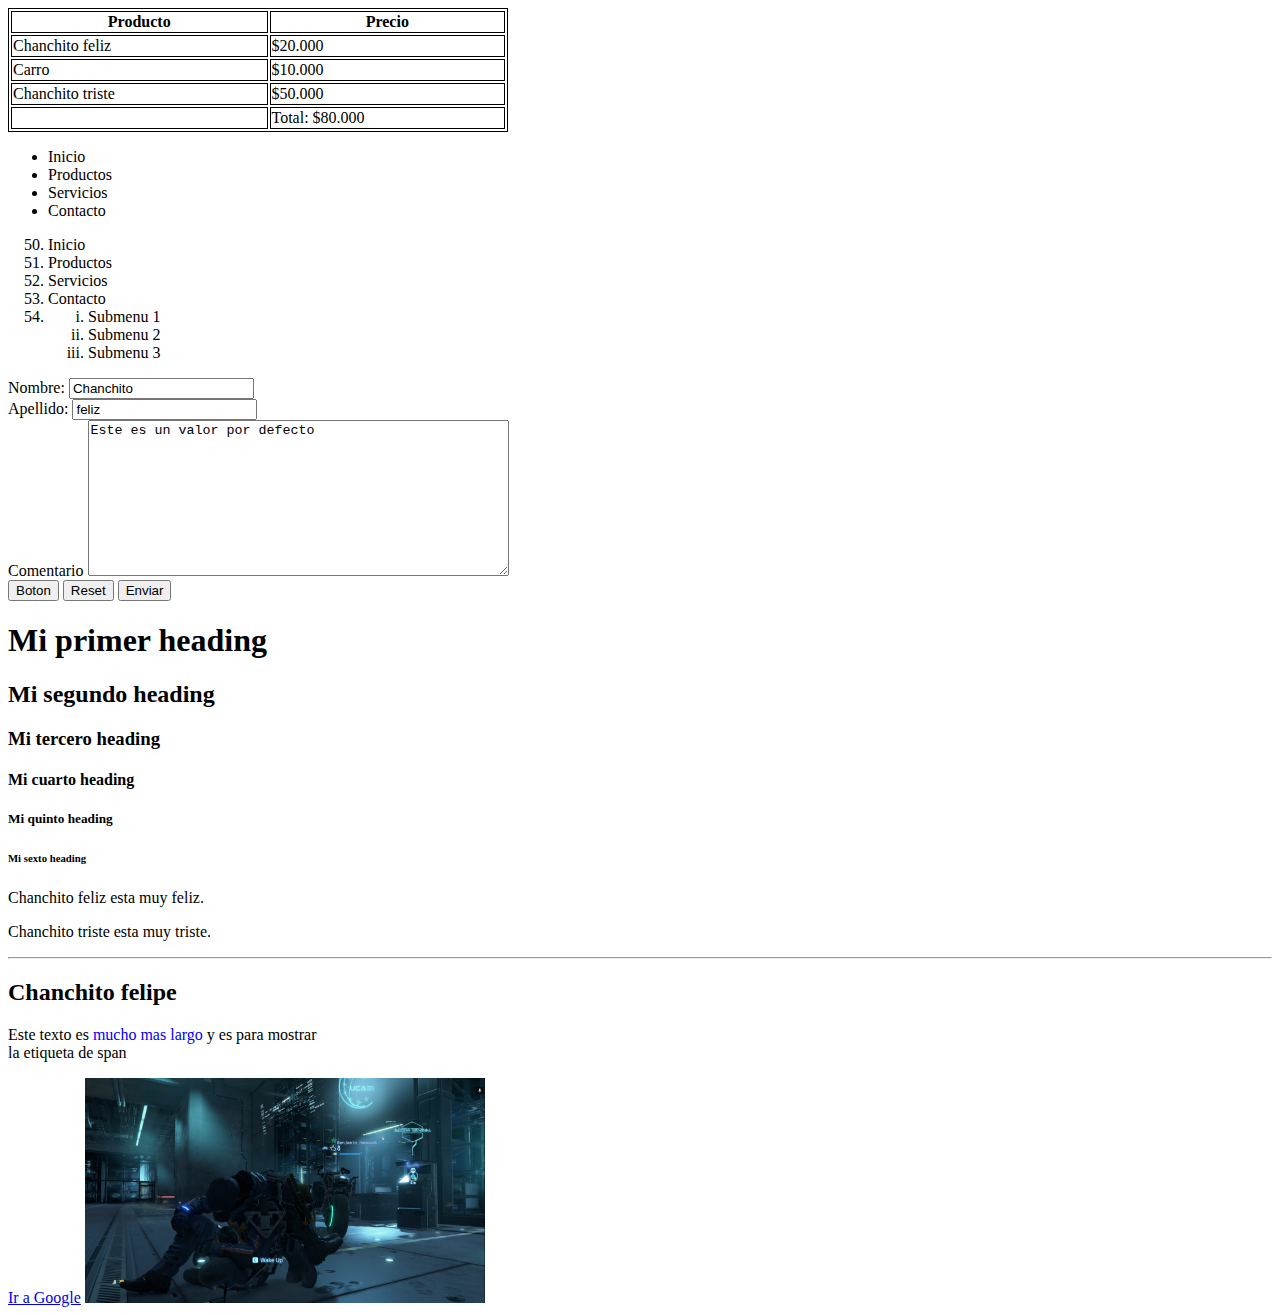
==== Practica HTML/index.html @ 7650ac88 "Modifacacion a carpetas" ====
<!DOCTYPE html>
<html lang="en">
<head>
   <title>Mi primera web</title>
   <style>
       table, th, td {
           border: 1px solid black;
       }
   </style>
</head>
<body>
   <table style="width: 500px;">
       <thead>
           <tr>
               <th>Producto</th>
               <th>Precio</th>
           </tr>
       </thead>
       <tbody>
           <tr>
               <td>Chanchito feliz</td>
               <td>$20.000</td>
           </tr>
           <tr>
               <td>Carro</td>
               <td>$10.000</td>
           </tr>
           <tr>
               <td>Chanchito triste</td>
               <td>$50.000</td>
           </tr>
       </tbody>
       <tfoot>
           <td></td>
           <td>Total: $80.000</td>
       </tfoot>
      
   </table>
   <!-- lista no ordenada -->
   <ul>
       <li>Inicio</li>
       <li>Productos</li>
       <li>Servicios</li>
       <li>Contacto</li>
   </ul>
   <!-- lista ordenada -->
   <ol>
       <li value="50">Inicio</li>
       <li>Productos</li>
       <li>Servicios</li>
       <li>Contacto</li>
       <li>
           <ol>
               <li style="list-style: lower-roman;">Submenu 1</li>
               <li style="list-style: lower-roman;">Submenu 2</li>
               <li style="list-style: lower-roman;">Submenu 3</li>
           </ol>
       </li>
   </ol>




   <form action="/formulario" method="POST">
       <label for="nombre">Nombre:</label>
       <input value="Chanchito" type="text" id="nombre" name="nombre" placeholder="Nombre"/>
       <br>
       <label for="apellido">Apellido:</label>
       <input value="feliz" type="text" id="apellido" name="apellido" placeholder="Nombre"/>
       <br>
       <label for="comentario">Comentario</label>
       <textarea rows="10" cols="50" id="comentario" placeholder="ingrese comentario" name="comentario">Este es un valor por defecto</textarea>
       <br>
       <button type="button">
           Boton
       </button>
       <button type="reset">
           Reset
       </button>
       <button type="submit">
           Enviar
       </button>
   </form>
   <h1>Mi primer heading</h1>  
   <h2>Mi segundo heading</h2>  
   <h3>Mi tercero heading</h3>
   <h4>Mi cuarto heading</h4>
   <h5>Mi quinto heading</h5>  
   <h6>Mi sexto heading</h6> 
   <p>Chanchito feliz esta muy feliz.</p>
   <p>Chanchito triste esta muy triste.</p>
   <hr>
   <h2>Chanchito felipe</h2>
   <p>Este texto es <span style="color: blue;">mucho mas largo</span>
       y es para mostrar<br>
       la etiqueta de span
   </p>
   <!--  este texto es un comentario
       y no se muestra en el explorador -->
   <a target="_blank" href="https://www.google.com"> Ir a Google</a>
   <img src="img/Screenshot 2024-07-07 12.55.28 PM.png" width="400"/>


</body>
</html>
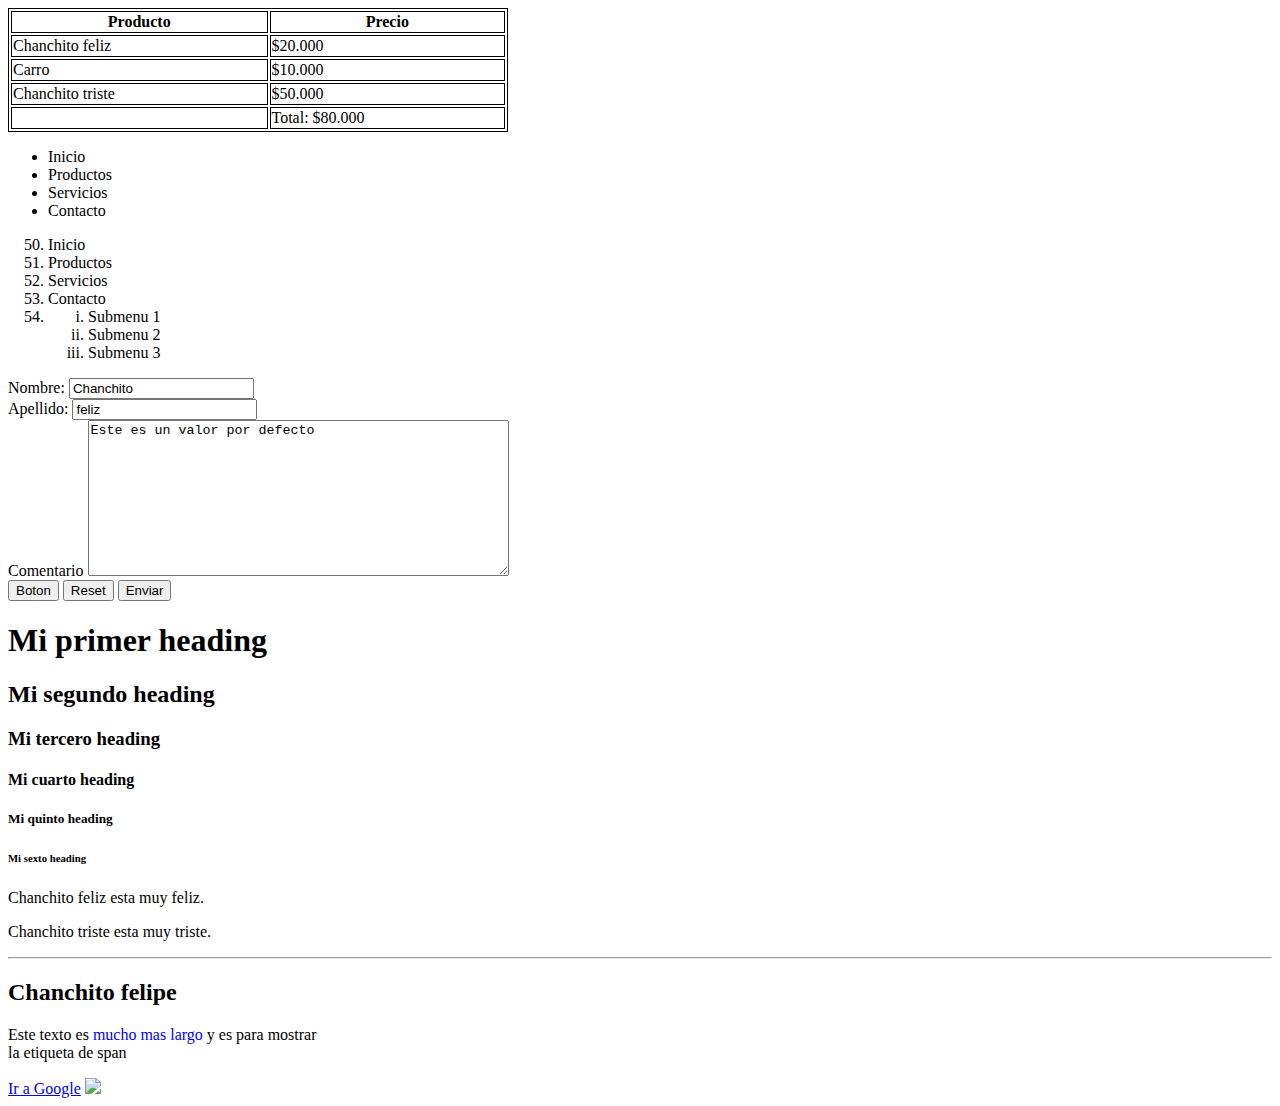
==== commit 03a2d565: "Cambios Path Imágenes" ====
--- a/Practica HTML/index.html
+++ b/Practica HTML/index.html
@@ -98,7 +98,7 @@
    <!--  este texto es un comentario
        y no se muestra en el explorador -->
    <a target="_blank" href="https://www.google.com"> Ir a Google</a>
-   <img src="img/Screenshot 2024-07-07 12.55.28 PM.png" width="400"/>
+   <img src="../img/Screenshot 2024-07-07 12.55.28 PM.png" width="400"/>
 
 
 </body>
